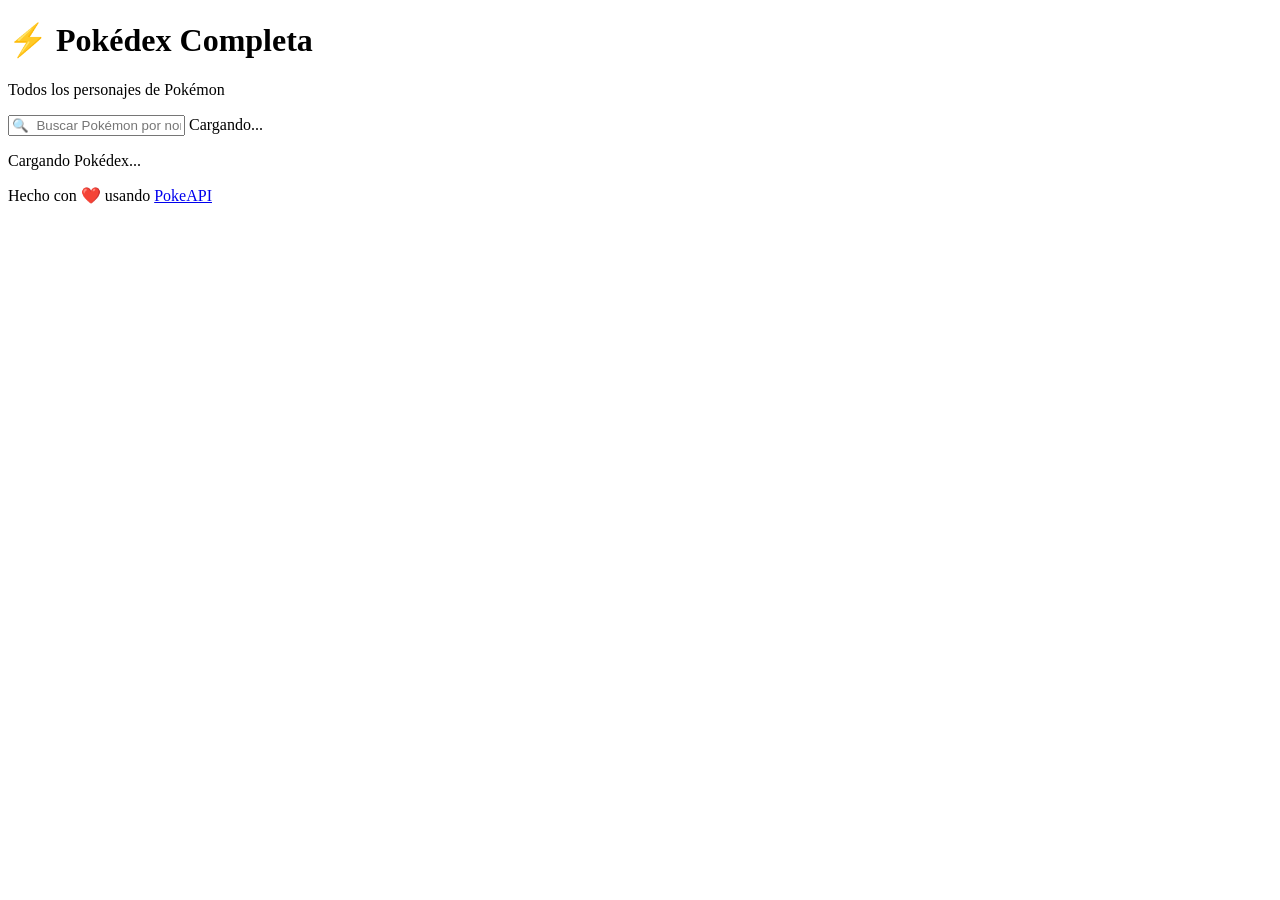
==== index.html @ 89c3e158 "Add index.html" ====
<!DOCTYPE html>
<html lang="es">
<head>
  <meta charset="UTF-8">
  <meta name="viewport" content="width=device-width, initial-scale=1.0">
  <title>Pokédex - Todos los Personajes</title>
  <link rel="stylesheet" href="css/style.css">
</head>
<body>
  <header class="hero-header">
    <div class="header-content">
      <h1>⚡ Pokédex Completa</h1>
      <p class="subtitle">Todos los personajes de Pokémon</p>
    </div>
  </header>

  <main class="container">
    <div class="search-bar">
      <input type="text" id="searchInput" placeholder="🔍  Buscar Pokémon por nombre o número..." autocomplete="off">
      <span id="countBadge" class="count-badge">Cargando...</span>
    </div>

    <div id="pokemonGrid" class="pokemon-grid">
      <!-- Las tarjetas se injectan aquí -->
    </div>

    <div id="loading" class="loading-overlay">
      <div class="spinner"></div>
      <p>Cargando Pokédex...</p>
    </div>
  </main>

  <footer class="footer">
    <p>Hecho con ❤️ usando <a href="https://pokeapi.co/" target="_blank">PokeAPI</a></p>
  </footer>

  <script src="js/script.js"></script>
</body>
</html>
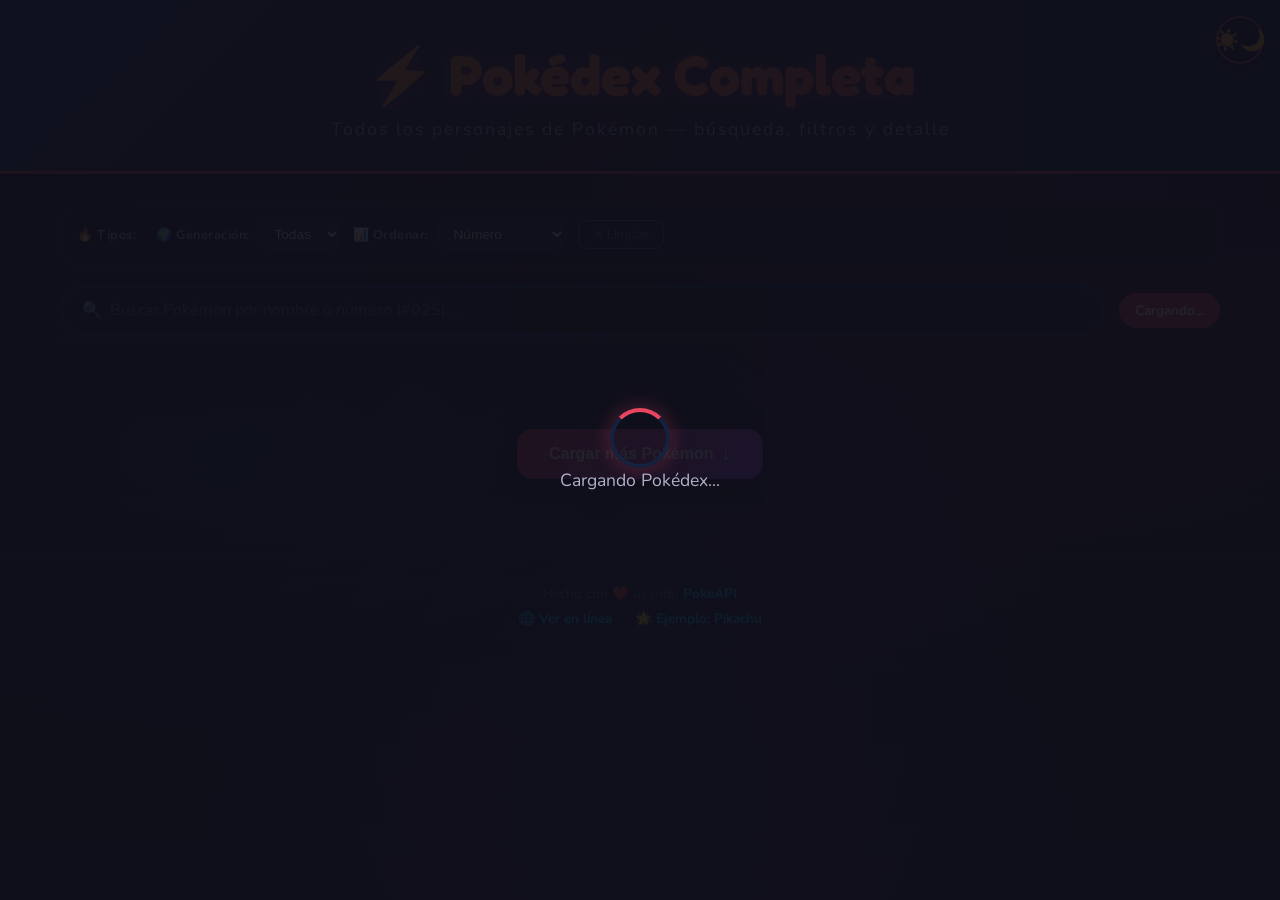
==== commit 9b7635e6: "✨ Pokédex completa: búsqueda autocomplete, filtros multi-tipo + generación + orden, tema toggle, fav" ====
--- a/index.html
+++ b/index.html
@@ -3,37 +3,101 @@
 <head>
   <meta charset="UTF-8">
   <meta name="viewport" content="width=device-width, initial-scale=1.0">
-  <title>Pokédex - Todos los Personajes</title>
+  <meta name="description" content="Pokédex completa con búsqueda, filtros por tipo y generación, detalle de cada Pokémon con estadísticas, evolución, movimientos y más.">
+  <meta name="theme-color" content="#0f0f1a">
+  <meta name="color-scheme" content="dark light">
+  <title>Pokédex — Todos los Personajes</title>
   <link rel="stylesheet" href="css/style.css">
+  <link rel="preconnect" href="https://fonts.googleapis.com">
+  <link href="https://fonts.googleapis.com/css2?family=Fredoka+One&family=Nunito:wght@400;600;700;800&display=swap" rel="stylesheet">
+  <link rel="manifest" href="manifest.json">
+  <link rel="icon" type="image/svg+xml" href="data:image/svg+xml,%3Csvg xmlns='http://www.w3.org/2000/svg' viewBox='0 0 100 100'%3E%3Ctext y='.9em' font-size='90'%3E⚡%3C/text%3E%3C/svg%3E">
 </head>
 <body>
+  <button id="themeToggle" class="theme-toggle" aria-label="Cambiar tema" title="Cambiar tema">
+    <span class="theme-icon theme-icon-sun">☀️</span>
+    <span class="theme-icon theme-icon-moon">🌙</span>
+  </button>
+
   <header class="hero-header">
     <div class="header-content">
       <h1>⚡ Pokédex Completa</h1>
-      <p class="subtitle">Todos los personajes de Pokémon</p>
+      <p class="subtitle">Todos los personajes de Pokémon — búsqueda, filtros y detalle</p>
     </div>
   </header>
 
   <main class="container">
+    <div class="filters-bar">
+      <div class="filter-group">
+        <span class="filter-label">🔥 Tipos:</span>
+        <div id="typeFilters" class="type-filters"></div>
+      </div>
+      <div class="filter-group">
+        <span class="filter-label">🌍 Generación:</span>
+        <select id="generationFilter" class="filter-select">
+          <option value="all">Todas</option>
+        </select>
+      </div>
+      <div class="filter-group">
+        <span class="filter-label">📊 Ordenar:</span>
+        <select id="sortFilter" class="filter-select">
+          <option value="number">Número</option>
+          <option value="name">Nombre</option>
+          <option value="stat-total">Total de Stats</option>
+        </select>
+      </div>
+      <button id="clearFiltersBtn" class="clear-btn" title="Limpiar todos los filtros">✕ Limpiar</button>
+    </div>
+
     <div class="search-bar">
-      <input type="text" id="searchInput" placeholder="🔍  Buscar Pokémon por nombre o número..." autocomplete="off">
+      <div class="search-input-wrapper">
+        <input
+          type="text"
+          id="searchInput"
+          placeholder="🔍  Buscar Pokémon por nombre o número (#025)..."
+          autocomplete="off"
+          aria-label="Buscar Pokémon"
+        >
+        <div id="searchAutocomplete" class="search-autocomplete"></div>
+      </div>
       <span id="countBadge" class="count-badge">Cargando...</span>
     </div>
 
-    <div id="pokemonGrid" class="pokemon-grid">
-      <!-- Las tarjetas se injectan aquí -->
+    <div id="pokemonGrid" class="pokemon-grid"></div>
+
+    <div id="skeletonGrid" class="pokemon-grid skeleton-grid hidden"></div>
+
+    <div id="loadMoreContainer" class="load-more-container hidden">
+      <button id="loadMoreBtn" class="load-more-btn">
+        <span>Cargar más Pokémon</span>
+        <span class="load-more-icon">↓</span>
+      </button>
     </div>
 
     <div id="loading" class="loading-overlay">
       <div class="spinner"></div>
-      <p>Cargando Pokédex...</p>
+      <p class="loading-text">Cargando Pokédex...</p>
     </div>
   </main>
 
   <footer class="footer">
-    <p>Hecho con ❤️ usando <a href="https://pokeapi.co/" target="_blank">PokeAPI</a></p>
+    <p>Hecho con ❤️ usando <a href="https://pokeapi.co/" target="_blank" rel="noopener">PokeAPI</a></p>
+    <p class="footer-right">
+      <a href="https://dicumurray.github.io/pokedex/" target="_blank" rel="noopener">🌐 Ver en línea</a>
+      ·
+      <a href="detail.html?id=25">🌟 Ejemplo: Pikachu</a>
+    </p>
   </footer>
 
   <script src="js/script.js"></script>
+  <script>
+    if ('serviceWorker' in navigator) {
+      window.addEventListener('load', () => {
+        navigator.serviceWorker.register('sw.js').then(reg => {
+          console.log('SW registrado:', reg.scope);
+        }).catch(err => console.error('SW error:', err));
+      });
+    }
+  </script>
 </body>
 </html>
--- a/css/style.css
+++ b/css/style.css
@@ -0,0 +1,535 @@
+/* ============================================================
+   POKÉDEX — Estilos completos con Dark/Light mode
+   ============================================================ */
+
+:root {
+  --bg-primary: #0f0f1a;
+  --bg-secondary: #1a1a2e;
+  --bg-card: #16213e;
+  --bg-card-hover: #1c2a4a;
+  --bg-skeleton: #2a2a45;
+  --accent: #e94560;
+  --accent2: #0f3460;
+  --gold: #f5a623;
+  --green: #2ecc71;
+  --cyan: #00d4ff;
+  --pink: #ff6b9d;
+  --purple: #a855f7;
+  --text-primary: #f0f0f5;
+  --text-secondary: #b0b0c8;
+  --text-muted: #6b6b80;
+  --shadow: 0 8px 32px rgba(0,0,0,0.4);
+  --shadow-glow: 0 0 20px rgba(233,69,96,0.3);
+  --radius: 16px;
+  --radius-sm: 10px;
+  --border-color: rgba(255,255,255,0.06);
+}
+
+[data-theme="light"] {
+  --bg-primary: #f5f5f7;
+  --bg-secondary: #ffffff;
+  --bg-card: #ffffff;
+  --bg-card-hover: #f0f0f5;
+  --bg-skeleton: #e0e0e5;
+  --accent: #e94560;
+  --accent2: #0f3460;
+  --gold: #d4892a;
+  --green: #27ae60;
+  --cyan: #0088cc;
+  --pink: #d45d7a;
+  --purple: #8b5cf6;
+  --text-primary: #1a1a2e;
+  --text-secondary: #4a4a6a;
+  --text-muted: #8a8aaa;
+  --shadow: 0 4px 16px rgba(0,0,0,0.08);
+  --shadow-glow: 0 0 12px rgba(233,69,96,0.2);
+  --border-color: rgba(0,0,0,0.08);
+}
+
+* { margin: 0; padding: 0; box-sizing: border-box; }
+
+html { scroll-behavior: smooth; }
+
+body {
+  font-family: "Nunito", "Segoe UI", sans-serif;
+  background: var(--bg-primary);
+  color: var(--text-primary);
+  min-height: 100vh;
+  background-image:
+    radial-gradient(ellipse at 20% 50%, rgba(15,52,96,0.4) 0%, transparent 50%),
+    radial-gradient(ellipse at 80% 20%, rgba(233,69,96,0.15) 0%, transparent 50%),
+    radial-gradient(ellipse at 50% 80%, rgba(168,85,247,0.1) 0%, transparent 50%),
+    linear-gradient(180deg, var(--bg-primary) 0%, var(--bg-secondary) 100%);
+  background-attachment: fixed;
+  overflow-x: hidden;
+  transition: background 0.3s, color 0.3s;
+}
+
+[data-theme="light"] body {
+  background-image:
+    radial-gradient(ellipse at 20% 50%, rgba(245,245,247,0.5) 0%, transparent 50%),
+    radial-gradient(ellipse at 80% 20%, rgba(233,69,96,0.05) 0%, transparent 50%),
+    linear-gradient(180deg, #f0f0f5 0%, #ffffff 100%);
+}
+
+::-webkit-scrollbar { width: 8px; }
+::-webkit-scrollbar-track { background: var(--bg-secondary); }
+::-webkit-scrollbar-thumb { background: var(--accent2); border-radius: 4px; }
+::-webkit-scrollbar-thumb:hover { background: var(--accent); }
+
+/* ── Theme Toggle ── */
+.theme-toggle {
+  position: fixed;
+  top: 16px; right: 16px;
+  z-index: 1000;
+  width: 48px; height: 48px;
+  border-radius: 50%;
+  border: 2px solid var(--accent);
+  background: var(--bg-secondary);
+  cursor: pointer;
+  display: flex;
+  align-items: center;
+  justify-content: center;
+  transition: all 0.3s;
+  box-shadow: var(--shadow);
+}
+.theme-toggle:hover { transform: scale(1.1); box-shadow: var(--shadow-glow); }
+.theme-icon { font-size: 1.3rem; transition: opacity 0.3s, transform 0.3s; }
+[data-theme="dark"] .theme-icon-sun { opacity: 1; }
+[data-theme="dark"] .theme-icon-moon { opacity: 0; transform: scale(0.5); }
+[data-theme="light"] .theme-icon-sun { opacity: 0; transform: scale(0.5); }
+[data-theme="light"] .theme-icon-moon { opacity: 1; }
+
+/* ── Header Hero ── */
+.hero-header {
+  background: linear-gradient(135deg, var(--accent2) 0%, var(--bg-secondary) 50%, var(--bg-card) 100%);
+  border-bottom: 3px solid var(--accent);
+  padding: 40px 20px 30px;
+  text-align: center;
+  position: relative;
+  overflow: hidden;
+}
+.hero-header::before {
+  content: "";
+  position: absolute;
+  top: -50%; left: -50%; width: 200%; height: 200%;
+  background: radial-gradient(circle at 30% 40%, rgba(233,69,96,0.08) 0%, transparent 50%),
+              radial-gradient(circle at 70% 60%, rgba(0,212,255,0.06) 0%, transparent 50%);
+  animation: headerShift 20s ease-in-out infinite alternate;
+}
+@keyframes headerShift {
+  0%   { transform: translate(0, 0) rotate(0deg); }
+  100% { transform: translate(-30px, -20px) rotate(3deg); }
+}
+.header-content { position: relative; z-index: 1; }
+.hero-header h1 {
+  font-family: "Fredoka One", cursive;
+  font-size: clamp(2.2rem, 6vw, 3.5rem);
+  background: linear-gradient(135deg, var(--gold), var(--accent), var(--pink), var(--cyan));
+  background-size: 300% 300%;
+  -webkit-background-clip: text;
+  -webkit-text-fill-color: transparent;
+  background-clip: text;
+  animation: gradientText 4s ease infinite;
+  filter: drop-shadow(0 2px 8px rgba(233,69,96,0.4));
+}
+@keyframes gradientText {
+  0%, 100% { background-position: 0% 50%; }
+  50%      { background-position: 100% 50%; }
+}
+.subtitle { color: var(--text-secondary); font-size: 1.1rem; margin-top: 8px; letter-spacing: 2px; }
+
+/* ── Container ── */
+.container { max-width: 1200px; margin: 0 auto; padding: 30px 20px; }
+
+/* ── Filters Bar ── */
+.filters-bar {
+  display: flex; flex-wrap: wrap; gap: 12px; align-items: center;
+  margin-bottom: 20px; padding: 14px 16px;
+  background: var(--bg-secondary); border: 1px solid var(--border-color); border-radius: var(--radius);
+}
+.filter-group { display: flex; align-items: center; gap: 8px; }
+.filter-label { color: var(--text-secondary); font-size: 0.8rem; font-weight: 700; letter-spacing: 0.5px; }
+.type-filters { display: flex; flex-wrap: wrap; gap: 6px; }
+.type-filter-btn {
+  padding: 4px 12px; border-radius: 20px; border: 1px solid var(--tc);
+  background: transparent; color: var(--text-primary); font-size: 0.78rem; font-weight: 700;
+  cursor: pointer; transition: all 0.2s; text-transform: capitalize;
+}
+.type-filter-btn:hover { background: var(--tc); color: #fff; transform: scale(1.05); }
+.type-filter-btn.active { background: var(--tc); color: #fff; }
+.filter-select {
+  padding: 6px 12px; border-radius: var(--radius-sm); border: 1px solid var(--border-color);
+  background: var(--bg-card); color: var(--text-primary); font-size: 0.85rem; cursor: pointer; outline: none;
+}
+.filter-select:focus { border-color: var(--accent); }
+.clear-btn {
+  padding: 6px 14px; border-radius: var(--radius-sm); border: 1px solid var(--text-muted);
+  background: transparent; color: var(--text-muted); font-size: 0.8rem; cursor: pointer; transition: all 0.2s;
+}
+.clear-btn:hover { border-color: var(--accent); color: var(--accent); }
+
+/* ── Search Bar ── */
+.search-bar { display: flex; align-items: center; gap: 16px; margin-bottom: 24px; }
+.search-input-wrapper { position: relative; flex: 1; }
+#searchInput {
+  width: 100%; padding: 12px 20px; border-radius: 50px;
+  border: 2px solid var(--accent2); background: var(--bg-secondary);
+  color: var(--text-primary); font-size: 1rem; font-family: inherit; outline: none;
+  transition: border-color 0.3s, box-shadow 0.3s;
+}
+#searchInput:focus { border-color: var(--accent); box-shadow: var(--shadow-glow); }
+#searchInput::placeholder { color: var(--text-muted); }
+.search-autocomplete {
+  position: absolute; top: calc(100% + 6px); left: 0; right: 0;
+  background: var(--bg-secondary); border: 1px solid var(--border-color); border-radius: var(--radius-sm);
+  box-shadow: var(--shadow); max-height: 300px; overflow-y: auto; z-index: 500;
+}
+.search-autocomplete.hidden { display: none; }
+.ac-item {
+  display: flex; align-items: center; gap: 10px; width: 100%;
+  padding: 10px 16px; border: none; background: transparent; color: var(--text-primary);
+  font-size: 0.9rem; cursor: pointer; text-align: left; transition: background 0.15s;
+}
+.ac-item:hover { background: var(--bg-card); }
+.ac-item:not(:last-child) { border-bottom: 1px solid var(--border-color); }
+.ac-id { color: var(--text-muted); font-weight: 700; font-size: 0.8rem; min-width: 45px; }
+.ac-name { color: var(--text-primary); font-weight: 600; }
+.count-badge {
+  background: var(--accent); color: #fff; padding: 8px 16px; border-radius: 50px;
+  font-size: 0.85rem; font-weight: 700; white-space: nowrap;
+  animation: pulseBadge 2s ease-in-out infinite;
+}
+@keyframes pulseBadge {
+  0%, 100% { transform: scale(1); }
+  50%      { transform: scale(1.05); }
+}
+
+/* ── Pokemon Grid ── */
+.pokemon-grid {
+  display: grid; grid-template-columns: repeat(auto-fill, minmax(160px, 1fr));
+  gap: 18px; padding-bottom: 20px;
+}
+.pokemon-card {
+  background: var(--bg-card); border: 2px solid transparent; border-radius: var(--radius);
+  padding: 14px 12px 12px; text-align: center; cursor: pointer;
+  transition: all 0.3s cubic-bezier(0.25, 0.46, 0.45, 0.94);
+  position: relative; overflow: hidden;
+  display: flex; flex-direction: column; align-items: center; gap: 6px;
+  animation: cardAppear 0.4s ease backwards;
+}
+.pokemon-card::before {
+  content: ""; position: absolute; top: 0; left: 0; right: 0; height: 3px;
+  background: linear-gradient(90deg, var(--accent), var(--cyan), var(--purple));
+  transform: scaleX(0); transition: transform 0.3s;
+}
+.pokemon-card:hover {
+  transform: translateY(-8px) scale(1.04); border-color: var(--accent);
+  box-shadow: var(--shadow), var(--shadow-glow); background: var(--bg-card-hover);
+}
+.pokemon-card:hover::before { transform: scaleX(1); }
+.pokemon-card:active { transform: translateY(-2px) scale(1.02); }
+@keyframes cardAppear {
+  from { opacity: 0; transform: translateY(20px) scale(0.9); }
+  to   { opacity: 1; transform: translateY(0) scale(1); }
+}
+.card-fav-star {
+  position: absolute; top: 6px; right: 8px; font-size: 1rem; color: var(--text-muted);
+  cursor: pointer; transition: color 0.2s, transform 0.2s; line-height: 1;
+}
+.card-fav-star:hover { transform: scale(1.3); }
+.card-fav-star.favorite { color: var(--gold); text-shadow: 0 0 8px rgba(245,166,35,0.6); }
+.card-number {
+  font-size: 0.7rem; font-weight: 800; padding: 2px 10px;
+  border-radius: 12px; letter-spacing: 1px;
+}
+.card-img-wrapper {
+  width: 90px; height: 90px; display: flex; align-items: center; justify-content: center;
+  background: rgba(255,255,255,0.03); border-radius: 50%; padding: 8px; transition: transform 0.3s;
+}
+.pokemon-card:hover .card-img-wrapper { transform: scale(1.1) rotate(-3deg); }
+.card-img {
+  width: 100%; height: 100%; object-fit: contain;
+  filter: drop-shadow(0 4px 8px rgba(0,0,0,0.5)); transition: transform 0.3s;
+}
+.pokemon-card:hover .card-img { transform: scale(1.08); }
+.card-name {
+  font-weight: 800; font-size: 1rem; color: var(--text-primary);
+  text-transform: capitalize; text-shadow: 0 2px 4px rgba(0,0,0,0.3);
+}
+.card-types { display: flex; gap: 6px; justify-content: center; flex-wrap: wrap; }
+.type-badge {
+  font-size: 0.7rem; font-weight: 700; padding: 3px 10px; border-radius: 20px;
+  text-transform: uppercase; letter-spacing: 0.5px;
+}
+.card-gen { font-size: 0.7rem; color: var(--text-muted); font-weight: 600; margin-top: 2px; }
+
+/* ── Skeleton ── */
+.skeleton-grid { }
+.skeleton-card {
+  background: var(--bg-card); border-radius: var(--radius); padding: 14px 12px;
+  text-align: center; animation: skeletonPulse 1.5s ease-in-out infinite;
+}
+.skeleton-number { width: 40px; height: 14px; margin: 0 auto 8px; background: var(--bg-skeleton); border-radius: 7px; }
+.skeleton-img { width: 70px; height: 70px; margin: 8px auto; background: var(--bg-skeleton); border-radius: 50%; }
+.skeleton-name { width: 60%; height: 12px; margin: 8px auto; background: var(--bg-skeleton); border-radius: 6px; }
+.skeleton-types { display: flex; justify-content: center; gap: 6px; margin-top: 4px; }
+.skeleton-type { width: 40px; height: 10px; background: var(--bg-skeleton); border-radius: 5px; }
+@keyframes skeletonPulse { 0%, 100% { opacity: 0.5; } 50% { opacity: 1; } }
+
+/* ── Load More ── */
+.load-more-container { text-align: center; margin: 30px 0 20px; }
+.load-more-btn {
+  padding: 14px 32px; border-radius: var(--radius); border: none;
+  background: linear-gradient(135deg, var(--accent), var(--purple));
+  color: #fff; font-size: 1rem; font-weight: 700; cursor: pointer;
+  transition: all 0.3s; box-shadow: var(--shadow);
+  display: inline-flex; align-items: center; gap: 8px;
+}
+.load-more-btn:hover { transform: translateY(-2px); box-shadow: var(--shadow-glow); }
+.load-more-btn:disabled { opacity: 0.5; cursor: not-allowed; }
+.load-more-icon { font-size: 1.2rem; }
+
+/* ── Loading Overlay ── */
+.loading-overlay {
+  position: fixed; inset: 0;
+  background: rgba(15,15,26,0.92);
+  display: flex; flex-direction: column; align-items: center; justify-content: center;
+  z-index: 1000; transition: opacity 0.4s;
+}
+.loading-overlay.hidden { opacity: 0; pointer-events: none; }
+.spinner {
+  width: 60px; height: 60px; border: 4px solid var(--bg-card);
+  border-top-color: var(--accent); border-radius: 50%;
+  animation: spin 0.8s linear infinite; box-shadow: 0 0 20px rgba(233,69,96,0.3);
+}
+@keyframes spin { to { transform: rotate(360deg); } }
+.loading-text { color: var(--text-secondary); font-size: 1.1rem; animation: fadeInOut 1.5s ease-in-out infinite; }
+@keyframes fadeInOut { 0%, 100% { opacity: 0.6; } 50% { opacity: 1; } }
+.error-box { text-align: center; padding: 30px; color: var(--text-primary); }
+.error-box button {
+  margin-top: 12px; padding: 8px 20px; border: 2px solid var(--accent);
+  border-radius: var(--radius-sm); background: var(--accent); color: #fff;
+  cursor: pointer; font-weight: 700;
+}
+
+/* ── Footer ── */
+.footer {
+  text-align: center; padding: 24px 20px; color: var(--text-muted);
+  font-size: 0.85rem; border-top: 1px solid var(--border-color); margin-top: 30px;
+}
+.footer a { color: var(--cyan); text-decoration: none; font-weight: 700; transition: color 0.2s; }
+.footer a:hover { color: var(--accent); }
+.footer-right { margin-top: 6px; }
+.footer-right a { margin: 0 6px; }
+
+/* ═══════════════════════════════════════════════════════════
+   DETALLE STYLES
+   ═══════════════════════════════════════════════════════════ */
+
+.back-link {
+  display: inline-flex; align-items: center; gap: 8px; color: var(--text-secondary);
+  text-decoration: none; font-weight: 700; font-size: 1rem; padding: 10px 20px; margin: 20px 0;
+  background: var(--bg-secondary); border: 1px solid var(--border-color); border-radius: 50px;
+  transition: all 0.3s;
+}
+.back-link:hover { color: var(--accent); border-color: var(--accent); box-shadow: var(--shadow-glow); transform: translateX(-4px); }
+.back-arrow { font-size: 1.3rem; transition: transform 0.3s; }
+.back-link:hover .back-arrow { transform: translateX(-3px); }
+
+.detail-container { max-width: 1000px; padding: 30px 20px 60px; }
+.detail-content { animation: detailEnter 0.5s ease; }
+.detail-content.hidden { display: none; }
+@keyframes detailEnter {
+  from { opacity: 0; transform: translateY(30px); }
+  to   { opacity: 1; transform: translateY(0); }
+}
+.detail-error { text-align: center; padding: 40px; color: var(--accent); font-weight: 700; }
+.detail-error button { margin-top: 12px; padding: 8px 20px; border: 2px solid var(--accent); border-radius: var(--radius-sm); background: var(--accent); color: #fff; cursor: pointer; font-weight: 700; }
+
+.detail-header {
+  text-align: center; margin-bottom: 20px; padding: 24px;
+  background: var(--bg-secondary); border-radius: var(--radius); border: 2px solid var(--accent2);
+  position: relative; overflow: hidden;
+}
+.detail-header::after {
+  content: ""; position: absolute; bottom: -2px; left: 10%; right: 10%; height: 2px;
+  background: linear-gradient(90deg, transparent, var(--accent), var(--cyan), var(--purple), transparent);
+}
+.detail-number-badge {
+  display: inline-block; background: var(--accent); color: #fff;
+  font-family: "Fredoka One", cursive; font-size: 1rem; padding: 4px 16px;
+  border-radius: 20px; margin-bottom: 14px; letter-spacing: 1px;
+}
+.detail-image-wrapper {
+  width: 180px; height: 180px; margin: 0 auto 14px;
+  background: rgba(255,255,255,0.03); border-radius: 50%; display: flex;
+  align-items: center; justify-content: center;
+  border: 3px solid var(--accent2); position: relative;
+}
+.detail-image-wrapper::before {
+  content: ""; position: absolute; inset: -8px; border-radius: 50%;
+  background: conic-gradient(from 0deg, var(--accent), var(--cyan), var(--purple), var(--accent));
+  z-index: -1; opacity: 0.4; animation: rotateBorder 6s linear infinite;
+}
+@keyframes rotateBorder { to { transform: rotate(360deg); } }
+.detail-img { width: 100%; height: 100%; object-fit: contain; filter: drop-shadow(0 0 15px rgba(233,69,96,0.4)); }
+.detail-name { font-family: "Fredoka One", cursive; font-size: clamp(2rem, 5vw, 2.6rem); text-transform: capitalize; margin: 6px 0; }
+.detail-types { display: flex; gap: 10px; justify-content: center; flex-wrap: wrap; margin-top: 8px; }
+.type-badge-lg {
+  font-size: 0.85rem; font-weight: 800; padding: 5px 18px; border-radius: 25px;
+  text-transform: uppercase; letter-spacing: 1px; box-shadow: 0 4px 12px rgba(0,0,0,0.3);
+}
+.species-badge {
+  display: inline-block; padding: 3px 14px; border-radius: 20px;
+  font-size: 0.75rem; font-weight: 700; color: #fff; margin-top: 10px; text-transform: capitalize;
+}
+
+.shiny-toggle-btn {
+  position: absolute; top: -10px; right: -10px; z-index: 10;
+  padding: 4px 10px; border-radius: 20px; border: 1px solid var(--gold);
+  background: var(--bg-card); color: var(--gold); font-size: 0.7rem;
+  cursor: pointer; font-weight: 700; transition: all 0.2s;
+}
+.shiny-toggle-btn:hover { background: var(--gold); color: #fff; }
+
+.quick-stats { display: flex; flex-wrap: wrap; gap: 10px; justify-content: center; margin-bottom: 20px; }
+.quick-stat {
+  background: var(--bg-secondary); border: 1px solid var(--border-color);
+  border-radius: var(--radius-sm); padding: 8px 16px; min-width: 100px; text-align: center;
+}
+.quick-stat-label { display: block; font-size: 0.7rem; color: var(--text-muted); text-transform: uppercase; letter-spacing: 0.5px; }
+.quick-stat-value { display: block; font-weight: 800; color: var(--text-primary); font-size: 0.95rem; margin-top: 2px; }
+
+.detail-grid { display: grid; grid-template-columns: 1fr 1fr; gap: 16px; margin-bottom: 20px; }
+.card-section {
+  background: var(--bg-secondary); border-radius: var(--radius); padding: 16px;
+  border: 1px solid var(--border-color); margin-bottom: 14px;
+}
+.section-title {
+  font-family: "Fredoka One", cursive; font-size: 1rem; color: var(--gold);
+  margin-bottom: 12px; display: flex; align-items: center; gap: 6px;
+}
+
+.stats-rows { display: flex; flex-direction: column; gap: 6px; }
+.stat-row { background: var(--bg-card); border-radius: var(--radius-sm); padding: 8px 12px; }
+.stat-left { display: flex; justify-content: space-between; align-items: center; margin-bottom: 4px; }
+.stat-label { font-size: 0.72rem; color: var(--text-muted); text-transform: uppercase; letter-spacing: 0.5px; font-weight: 700; }
+.stat-value { font-weight: 800; font-size: 0.9rem; color: var(--text-primary); }
+.stat-bar-bg { height: 6px; background: rgba(255,255,255,0.06); border-radius: 3px; overflow: hidden; }
+.stat-bar { height: 100%; border-radius: 3px; transition: width 1s ease; }
+.stat-total-row {
+  display: flex; align-items: center; justify-content: space-between;
+  padding: 10px 12px; background: var(--bg-card); border-radius: var(--radius-sm); margin-top: 10px;
+}
+.stat-total-label { font-size: 0.8rem; color: var(--text-muted); font-weight: 700; }
+.stat-total-value { font-family: "Fredoka One", cursive; font-size: 1.4rem; color: var(--gold); }
+.stat-total-compare { font-size: 0.75rem; color: var(--text-muted); }
+
+.stats-comparison { display: flex; flex-direction: column; gap: 6px; }
+.stat-comp-row { display: flex; align-items: center; gap: 8px; }
+.stat-comp-label { font-size: 0.72rem; color: var(--text-muted); text-transform: uppercase; min-width: 100px; font-weight: 700; }
+.stat-comp-bar-bg { flex: 1; height: 6px; background: rgba(255,255,255,0.06); border-radius: 3px; overflow: hidden; }
+.stat-comp-bar { height: 100%; border-radius: 3px; }
+.stat-comp-good { background: var(--green); }
+.stat-comp-bad { background: var(--accent); }
+.stat-comp-neutral { background: var(--text-muted); }
+.stat-comp-diff { font-weight: 800; font-size: 0.85rem; min-width: 35px; text-align: right; }
+
+.detail-desc { color: var(--text-secondary); line-height: 1.7; font-size: 0.9rem; }
+.flavor-versions { margin-top: 12px; display: flex; flex-direction: column; gap: 8px; }
+.flavor-entry { padding: 8px 12px; background: var(--bg-card); border-radius: var(--radius-sm); border-left: 3px solid var(--accent); }
+.flavor-ver { font-size: 0.7rem; color: var(--text-muted); font-weight: 700; text-transform: uppercase; display: block; margin-bottom: 3px; }
+.flavor-text { color: var(--text-secondary); font-size: 0.85rem; line-height: 1.5; }
+
+.species-info { display: flex; flex-direction: column; gap: 6px; }
+.species-row { display: flex; justify-content: space-between; padding: 4px 0; }
+.species-label { font-size: 0.75rem; color: var(--text-muted); text-transform: uppercase; font-weight: 700; }
+.species-value { font-weight: 700; color: var(--text-primary); text-transform: capitalize; }
+.species-extra { margin-top: 8px; padding-top: 8px; border-top: 1px solid var(--border-color); }
+.species-extra-row { display: flex; justify-content: space-between; }
+.species-extra-label { font-size: 0.72rem; color: var(--text-muted); text-transform: uppercase; font-weight: 700; }
+.species-extra-value { font-weight: 800; color: var(--gold); }
+
+.abilities-list { display: flex; flex-wrap: wrap; gap: 8px; }
+.ability-chip {
+  padding: 5px 14px; background: var(--bg-card); border: 1px solid var(--border-color);
+  border-radius: 20px; font-size: 0.82rem; font-weight: 700; color: var(--text-primary);
+  cursor: default; transition: all 0.2s;
+}
+.ability-chip:hover { border-color: var(--cyan); color: var(--cyan); }
+.ability-chip.hidden-ability { border-color: var(--gold); color: var(--gold); }
+
+.training-info { display: flex; flex-direction: column; gap: 6px; }
+.training-row { display: flex; justify-content: space-between; padding: 6px 0; border-bottom: 1px solid var(--border-color); }
+.training-row:last-child { border-bottom: none; }
+.training-label { font-size: 0.72rem; color: var(--text-muted); text-transform: uppercase; font-weight: 700; }
+.training-value { font-weight: 700; color: var(--text-primary); text-align: right; }
+
+.versions-list { display: flex; flex-wrap: wrap; gap: 6px; }
+.version-chip {
+  padding: 4px 12px; background: var(--bg-card); border: 1px solid rgba(168,85,247,0.3);
+  border-radius: 6px; font-size: 0.78rem; color: var(--purple); font-weight: 700;
+}
+
+.type-effectiveness { display: flex; flex-direction: column; gap: 6px; }
+.type-eff-row {
+  display: flex; align-items: center; gap: 8px; padding: 6px 10px;
+  background: var(--bg-card); border-radius: var(--radius-sm);
+}
+.type-eff-type { font-weight: 800; font-size: 0.85rem; text-transform: capitalize; min-width: 70px; }
+.type-eff-icon { font-size: 1.1rem; }
+.type-eff-value { font-size: 0.78rem; font-weight: 700; }
+.type-eff-empty { color: var(--text-muted); font-size: 0.85rem; text-align: center; padding: 10px; }
+
+.evolution-section { margin-bottom: 20px; }
+.evolution-chain-container {
+  display: flex; flex-direction: column; align-items: center; gap: 8px;
+  padding: 20px; background: var(--bg-secondary); border-radius: var(--radius);
+  border: 1px solid var(--border-color);
+}
+.evolution-node { display: flex; flex-direction: column; align-items: center; gap: 4px; }
+.evolution-pokemon { display: flex; flex-direction: column; align-items: center; gap: 4px; }
+.evolution-img { width: 70px; height: 70px; object-fit: contain; border-radius: 8px; background: rgba(255,255,255,0.05); padding: 4px; box-shadow: var(--shadow); }
+.evolution-name { font-weight: 800; color: var(--text-primary); text-transform: capitalize; font-size: 1rem; }
+.evolution-current { font-size: 0.7rem; color: var(--gold); font-weight: 700; background: rgba(245,166,35,0.15); padding: 2px 8px; border-radius: 12px; }
+.evolution-branch-container { display: flex; flex-direction: column; align-items: center; gap: 4px; }
+.evolution-branch { display: flex; align-items: center; gap: 12px; }
+.evolution-arrow { font-size: 1.5rem; color: var(--accent); font-weight: 700; }
+.evolution-method { font-size: 0.68rem; color: var(--text-muted); }
+.evolution-loading { color: var(--text-muted); font-size: 0.9rem; text-align: center; padding: 20px; }
+.evolution-empty { color: var(--text-muted); font-size: 0.85rem; text-align: center; padding: 10px; }
+
+.moves-section { margin-bottom: 20px; }
+.moves-controls { display: flex; align-items: center; gap: 12px; margin-bottom: 10px; }
+.moves-count { color: var(--text-secondary); font-size: 0.85rem; font-weight: 600; }
+.moves-toggle-btn {
+  padding: 6px 16px; border-radius: var(--radius-sm); border: 1px solid var(--accent);
+  background: transparent; color: var(--accent); font-size: 0.8rem; font-weight: 700;
+  cursor: pointer; transition: all 0.2s;
+}
+.moves-toggle-btn:hover { background: var(--accent); color: #fff; }
+.moves-table-wrapper { overflow-x: auto; }
+.moves-table { width: 100%; border-collapse: collapse; font-size: 0.85rem; }
+.moves-table th {
+  background: var(--bg-secondary); color: var(--text-muted); padding: 8px 10px;
+  text-align: left; font-weight: 700; text-transform: uppercase; letter-spacing: 0.5px;
+  font-size: 0.72rem; border-bottom: 2px solid var(--border-color);
+}
+.moves-table td { padding: 8px 10px; border-bottom: 1px solid var(--border-color); color: var(--text-primary); }
+.moves-table tr:hover td { background: var(--bg-card); }
+.move-name { font-weight: 700; color: var(--accent); }
+.move-type-badge { padding: 2px 8px; border-radius: 4px; font-size: 0.7rem; font-weight: 700; text-transform: capitalize; }
+
+.detail-back-section { text-align: center; margin-top: 20px; padding: 16px; }
+.back-label { font-size: 0.75rem; color: var(--text-muted); text-transform: uppercase; letter-spacing: 1px; font-weight: 700; display: block; margin-bottom: 8px; }
+.detail-back-img { max-width: 120px; filter: drop-shadow(0 0 10px rgba(233,69,96,0.3)); }
+
+@media (max-width: 768px) {
+  .detail-grid { grid-template-columns: 1fr; }
+  .filters-bar { flex-direction: column; align-items: stretch; }
+  .filter-group { flex-wrap: wrap; }
+  .pokemon-grid { grid-template-columns: repeat(auto-fill, minmax(140px, 1fr)); gap: 12px; }
+  .search-bar { flex-direction: column; }
+  .count-badge { align-self: flex-start; }
+}
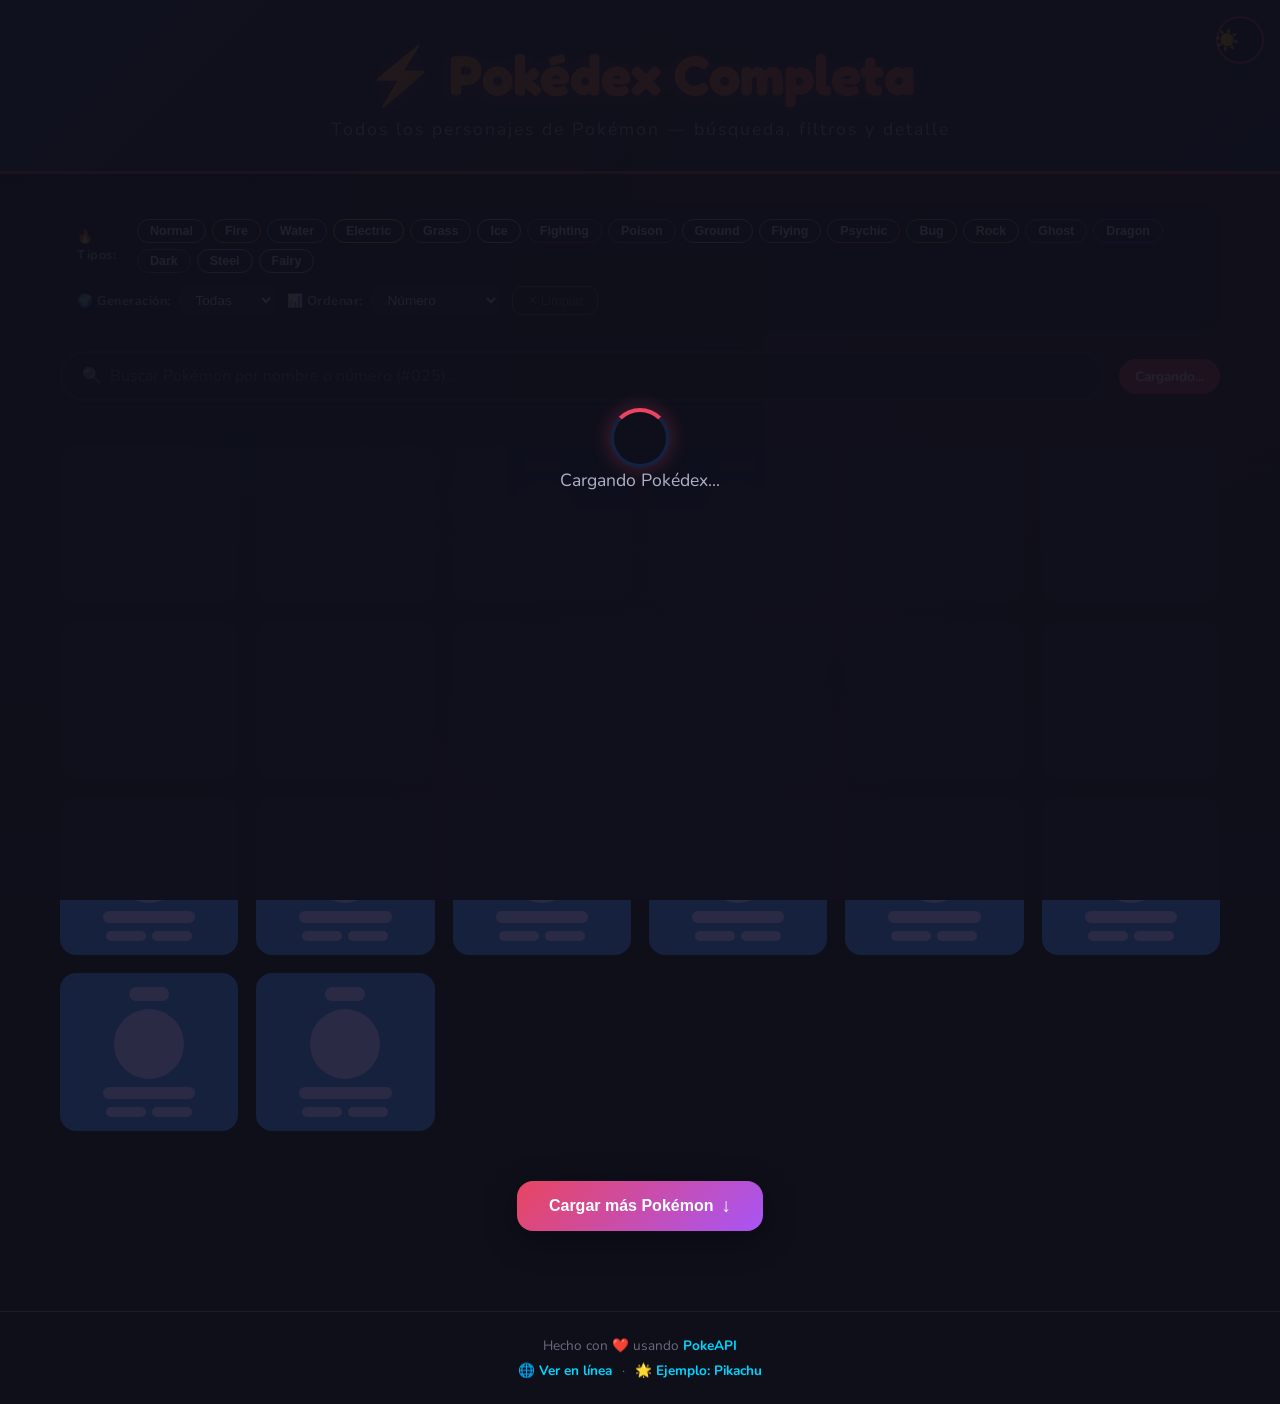
==== commit 2f75336b: "Fix invalid script header and cache version" ====
--- a/index.html
+++ b/index.html
@@ -89,11 +89,11 @@
     </p>
   </footer>
 
-  <script src="js/script.js"></script>
+  <script src="js/script.js?v=fix-20260920"></script>
   <script>
     if ('serviceWorker' in navigator) {
       window.addEventListener('load', () => {
-        navigator.serviceWorker.register('sw.js').then(reg => {
+        navigator.serviceWorker.register('sw.js?v=fix-20260920').then(reg => {
           console.log('SW registrado:', reg.scope);
         }).catch(err => console.error('SW error:', err));
       });
